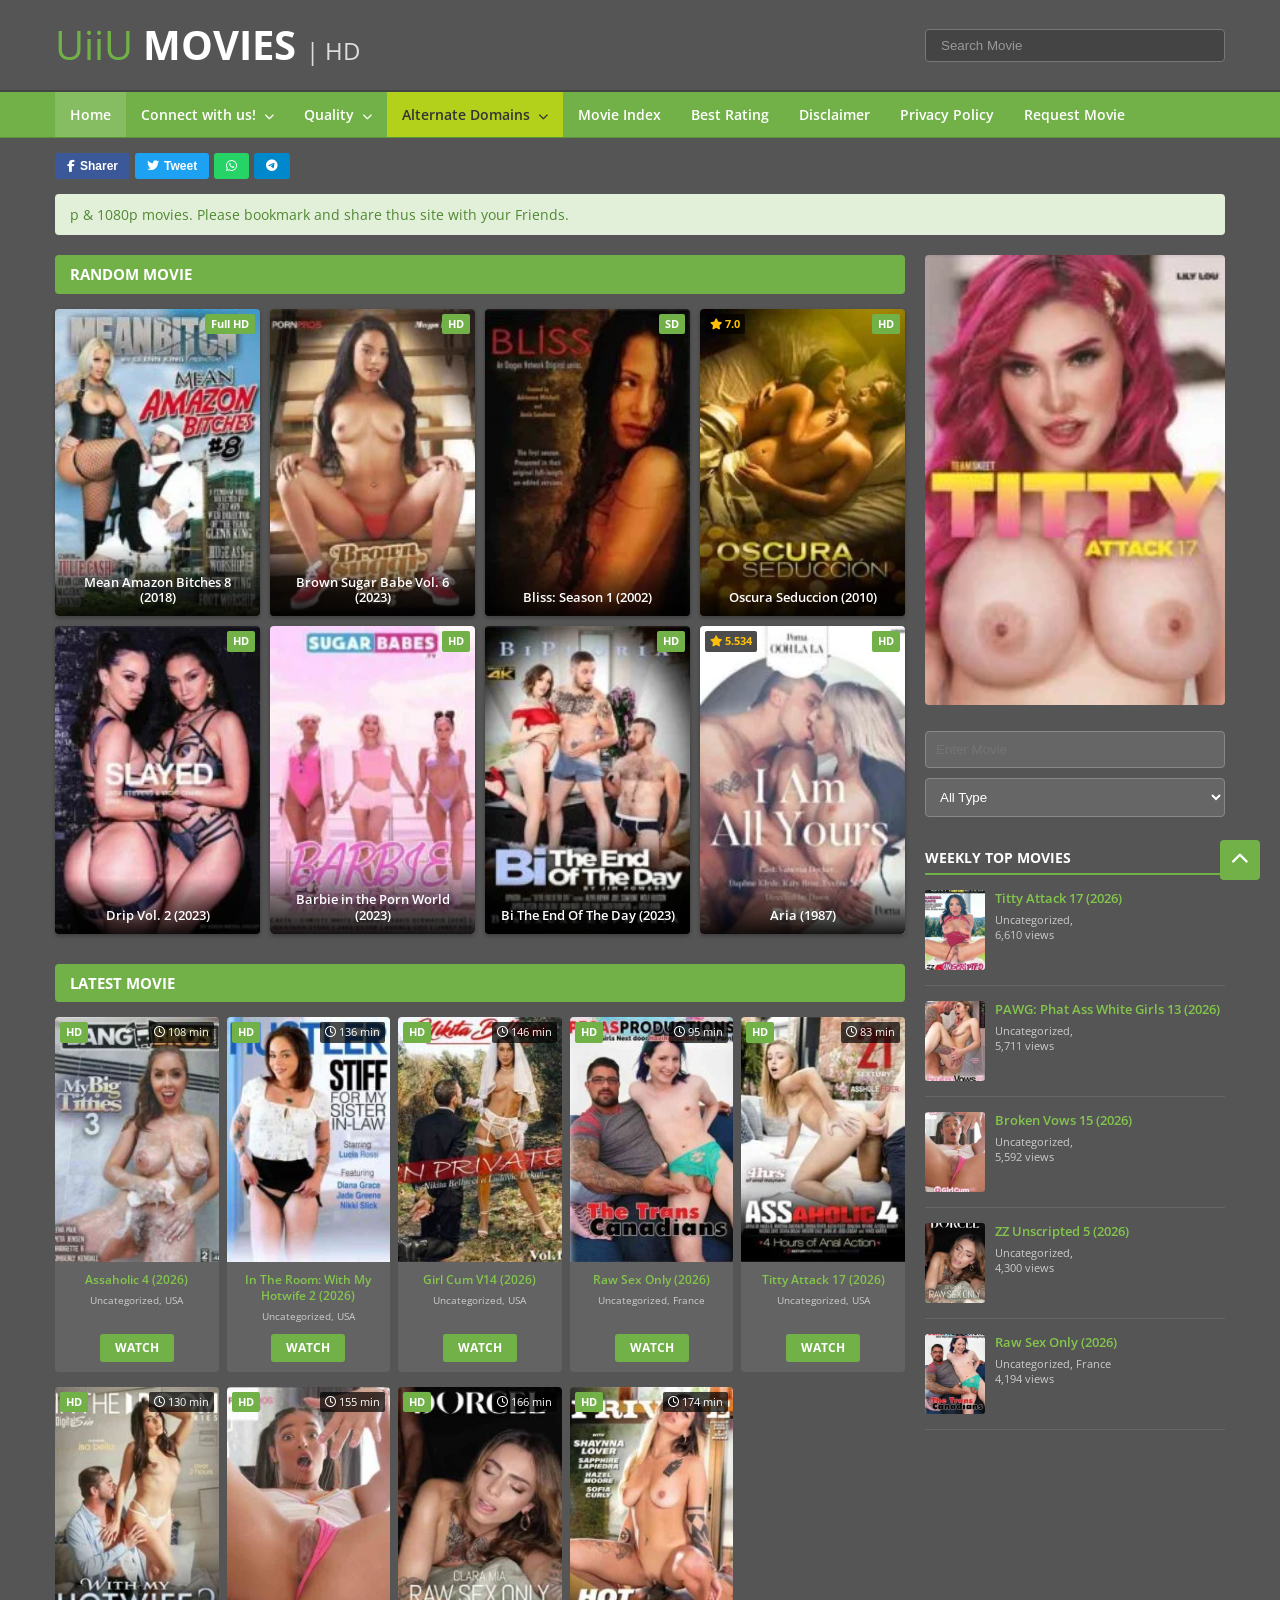
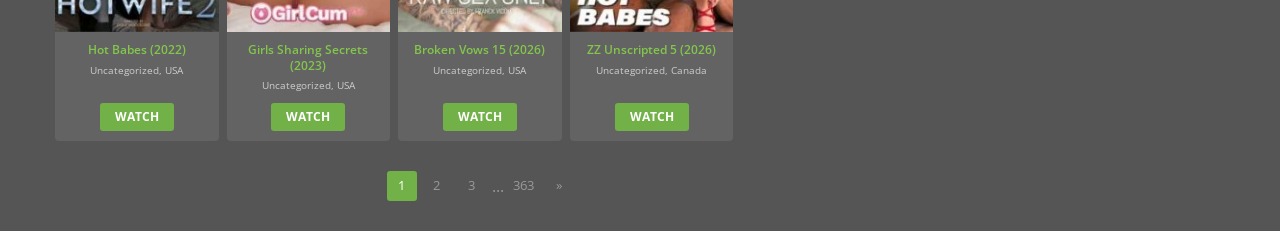
==== index.html @ 91460751 "Add watch details page" ====
<!DOCTYPE html>
<html lang="en">
<head>
    <meta charset="UTF-8">
    <meta name="viewport" content="width=device-width, initial-scale=1.0">
    <title>UiiU MOVIES HD</title>
    <link href="https://fonts.googleapis.com/css2?family=Open+Sans:wght@400;600;700&display=swap" rel="stylesheet">
    <link rel="stylesheet" href="style.css">
    <!-- Font Awesome for Social Icons -->
    <link rel="stylesheet" href="https://cdnjs.cloudflare.com/ajax/libs/font-awesome/6.4.0/css/all.min.css">
</head>
<body>
    <header class="main-header">
        <div class="container header-container">
            <div class="logo">
                <span class="logo-light">UiiU</span> <span class="logo-bold">MOVIES</span> <span class="logo-hd">| HD</span>
            </div>
            <div class="search-bar">
                <input type="text" placeholder="Search Movie">
            </div>
        </div>
    </header>

    <nav class="main-nav">
        <div class="container">
            <ul class="nav-list">
                <li><a href="#" class="active">Home</a></li>
                <li><a href="#">Connect with us! <i class="fas fa-chevron-down"></i></a></li>
                <li><a href="#">Quality <i class="fas fa-chevron-down"></i></a></li>
                <li><a href="#" class="highlight">Alternate Domains <i class="fas fa-chevron-down"></i></a></li>
                <li><a href="#">Movie Index</a></li>
                <li><a href="#">Best Rating</a></li>
                <li><a href="#">Disclaimer</a></li>
                <li><a href="#">Privacy Policy</a></li>
                <li><a href="#">Request Movie</a></li>
            </ul>
        </div>
    </nav>

    <div class="container">
        <div class="social-share">
            <button class="social-btn facebook"><i class="fab fa-facebook-f"></i> Sharer</button>
            <button class="social-btn twitter"><i class="fab fa-twitter"></i> Tweet</button>
            <button class="social-btn whatsapp"><i class="fab fa-whatsapp"></i></button>
            <button class="social-btn telegram"><i class="fab fa-telegram-plane"></i></button>
        </div>

        <div class="notice-bar">
            p & 1080p movies. Please bookmark and share thus site with your Friends.
        </div>

        <div class="content-layout">
            <main class="main-content">
                <!-- RANDOM MOVIE SECTION -->
                <section class="movie-section">
                    <h2 class="section-title">RANDOM MOVIE</h2>
                    <div class="movie-grid">
                        <!-- Card 1 -->
                        <div class="movie-card style-overlay">
                            <img src="movie_img/movie%20img/1.webp" alt="Movie 1">
                            <span class="quality-badge">Full HD</span>
                            <div class="overlay-info">
                                <h3>Mean Amazon Bitches 8 (2018)</h3>
                            </div>
                            <a href="watch.html" class="watch-btn-overlay">WATCH MOVIE</a>
                        </div>
                        <!-- Card 2 -->
                        <div class="movie-card style-overlay">
                            <img src="movie_img/movie%20img/2.webp" alt="Movie 2">
                            <span class="quality-badge">HD</span>
                            <div class="overlay-info">
                                <h3>Brown Sugar Babe Vol. 6 (2023)</h3>
                            </div>
                            <a href="watch.html" class="watch-btn-overlay">WATCH MOVIE</a>
                        </div>
                        <!-- Card 3 -->
                        <div class="movie-card style-overlay">
                            <img src="movie_img/movie%20img/3.webp" alt="Movie 3">
                            <span class="quality-badge">SD</span>
                            <div class="overlay-info">
                                <h3>Bliss: Season 1 (2002)</h3>
                            </div>
                            <a href="watch.html" class="watch-btn-overlay">WATCH MOVIE</a>
                        </div>
                        <!-- Card 4 -->
                        <div class="movie-card style-overlay">
                            <img src="movie_img/movie%20img/4.webp" alt="Movie 4">
                            <span class="quality-badge">HD</span>
                            <div class="rating-badge"><i class="fas fa-star"></i> 7.0</div>
                            <div class="overlay-info">
                                <h3>Oscura Seduccion (2010)</h3>
                            </div>
                            <a href="watch.html" class="watch-btn-overlay">WATCH MOVIE</a>
                        </div>
                        <!-- Card 5 -->
                        <div class="movie-card style-overlay">
                            <img src="movie_img/movie%20img/5.webp" alt="Movie 5">
                            <span class="quality-badge">HD</span>
                            <div class="overlay-info">
                                <h3>Drip Vol. 2 (2023)</h3>
                            </div>
                            <a href="watch.html" class="watch-btn-overlay">WATCH MOVIE</a>
                        </div>
                        <!-- Card 6 -->
                        <div class="movie-card style-overlay">
                            <img src="movie_img/movie%20img/6.webp" alt="Movie 6">
                            <span class="quality-badge">HD</span>
                            <div class="overlay-info">
                                <h3>Barbie in the Porn World (2023)</h3>
                            </div>
                            <a href="watch.html" class="watch-btn-overlay">WATCH MOVIE</a>
                        </div>
                        <!-- Card 7 -->
                        <div class="movie-card style-overlay">
                            <img src="movie_img/movie%20img/7.webp" alt="Movie 7">
                            <span class="quality-badge">HD</span>
                            <div class="overlay-info">
                                <h3>Bi The End Of The Day (2023)</h3>
                            </div>
                            <a href="watch.html" class="watch-btn-overlay">WATCH MOVIE</a>
                        </div>
                        <!-- Card 8 -->
                        <div class="movie-card style-overlay">
                            <img src="movie_img/movie%20img/8.webp" alt="Movie 8">
                            <span class="quality-badge">HD</span>
                            <div class="rating-badge"><i class="fas fa-star"></i> 5.534</div>
                            <div class="overlay-info">
                                <h3>Aria (1987)</h3>
                            </div>
                            <a href="watch.html" class="watch-btn-overlay">WATCH MOVIE</a>
                        </div>
                    </div>
                </section>

                <!-- LATEST MOVIE SECTION -->
                <section class="movie-section">
                    <h2 class="section-title">LATEST MOVIE</h2>
                    <div class="movie-grid style-below">
                        <!-- Card 9 -->
                        <div class="movie-card style-details-below">
                            <div class="img-wrapper">
                                <img src="movie_img/movie%20img/9.webp" alt="Movie 9">
                                <span class="quality-badge">HD</span>
                                <span class="duration-badge"><i class="far fa-clock"></i> 108 min</span>
                            </div>
                            <div class="card-details">
                                <h3 class="green-title">Assaholic 4 (2026)</h3>
                                <p class="category">Uncategorized, USA</p>
                                <a href="watch.html" class="watch-btn">WATCH</a>
                            </div>
                        </div>
                        <!-- Card 10 -->
                        <div class="movie-card style-details-below">
                            <div class="img-wrapper">
                                <img src="movie_img/movie%20img/11.webp" alt="Movie 11">
                                <span class="quality-badge">HD</span>
                                <span class="duration-badge"><i class="far fa-clock"></i> 136 min</span>
                            </div>
                            <div class="card-details">
                                <h3 class="green-title">In The Room: With My Hotwife 2 (2026)</h3>
                                <p class="category">Uncategorized, USA</p>
                                <a href="watch.html" class="watch-btn">WATCH</a>
                            </div>
                        </div>
                        <!-- Card 11 -->
                        <div class="movie-card style-details-below">
                            <div class="img-wrapper">
                                <img src="movie_img/movie%20img/12.webp" alt="Movie 12">
                                <span class="quality-badge">HD</span>
                                <span class="duration-badge"><i class="far fa-clock"></i> 146 min</span>
                            </div>
                            <div class="card-details">
                                <h3 class="green-title">Girl Cum V14 (2026)</h3>
                                <p class="category">Uncategorized, USA</p>
                                <a href="watch.html" class="watch-btn">WATCH</a>
                            </div>
                        </div>
                        <!-- Card 12 -->
                        <div class="movie-card style-details-below">
                            <div class="img-wrapper">
                                <img src="movie_img/movie%20img/13.webp" alt="Movie 13">
                                <span class="quality-badge">HD</span>
                                <span class="duration-badge"><i class="far fa-clock"></i> 95 min</span>
                            </div>
                            <div class="card-details">
                                <h3 class="green-title">Raw Sex Only (2026)</h3>
                                <p class="category">Uncategorized, France</p>
                                <a href="watch.html" class="watch-btn">WATCH</a>
                            </div>
                        </div>
                        <!-- Card 13 -->
                        <div class="movie-card style-details-below">
                            <div class="img-wrapper">
                                <img src="movie_img/movie%20img/14.webp" alt="Movie 14">
                                <span class="quality-badge">HD</span>
                                <span class="duration-badge"><i class="far fa-clock"></i> 83 min</span>
                            </div>
                            <div class="card-details">
                                <h3 class="green-title">Titty Attack 17 (2026)</h3>
                                <p class="category">Uncategorized, USA</p>
                                <a href="watch.html" class="watch-btn">WATCH</a>
                            </div>
                        </div>
                    </div>

                    <!-- Second row for LATEST MOVIE to match image 3 -->
                    <div class="movie-grid style-below mt-15">
                        <!-- Card 14 -->
                        <div class="movie-card style-details-below">
                            <div class="img-wrapper">
                                <img src="movie_img/movie%20img/15.webp" alt="Movie 15">
                                <span class="quality-badge">HD</span>
                                <span class="duration-badge"><i class="far fa-clock"></i> 130 min</span>
                            </div>
                            <div class="card-details">
                                <h3 class="green-title">Hot Babes (2022)</h3>
                                <p class="category">Uncategorized, USA</p>
                                <a href="watch.html" class="watch-btn">WATCH</a>
                            </div>
                        </div>
                        <!-- Card 15 -->
                        <div class="movie-card style-details-below">
                            <div class="img-wrapper">
                                <img src="movie_img/movie%20img/16.webp" alt="Movie 16">
                                <span class="quality-badge">HD</span>
                                <span class="duration-badge"><i class="far fa-clock"></i> 155 min</span>
                            </div>
                            <div class="card-details">
                                <h3 class="green-title">Girls Sharing Secrets (2023)</h3>
                                <p class="category">Uncategorized, USA</p>
                                <a href="watch.html" class="watch-btn">WATCH</a>
                            </div>
                        </div>
                        <!-- Card 16 -->
                        <div class="movie-card style-details-below">
                            <div class="img-wrapper">
                                <img src="movie_img/movie%20img/17.webp" alt="Movie 17">
                                <span class="quality-badge">HD</span>
                                <span class="duration-badge"><i class="far fa-clock"></i> 166 min</span>
                            </div>
                            <div class="card-details">
                                <h3 class="green-title">Broken Vows 15 (2026)</h3>
                                <p class="category">Uncategorized, USA</p>
                                <a href="watch.html" class="watch-btn">WATCH</a>
                            </div>
                        </div>
                        <!-- Card 17 -->
                        <div class="movie-card style-details-below">
                            <div class="img-wrapper">
                                <img src="movie_img/movie%20img/18.webp" alt="Movie 18">
                                <span class="quality-badge">HD</span>
                                <span class="duration-badge"><i class="far fa-clock"></i> 174 min</span>
                            </div>
                            <div class="card-details">
                                <h3 class="green-title">ZZ Unscripted 5 (2026)</h3>
                                <p class="category">Uncategorized, Canada</p>
                                <a href="watch.html" class="watch-btn">WATCH</a>
                            </div>
                        </div>
                    </div>

                    <!-- Pagination -->
                    <div class="pagination">
                        <a href="#" class="page-link active">1</a>
                        <a href="#" class="page-link">2</a>
                        <a href="#" class="page-link">3</a>
                        <span class="dots">...</span>
                        <a href="#" class="page-link">363</a>
                        <a href="#" class="page-link next">&raquo;</a>
                    </div>
                </section>
            </main>

            <aside class="sidebar">
                <div class="ad-banner">
                    <!-- Placeholder for Ad banner shown in screenshot 1 right side -->
                    <img src="movie_img/movie%20img/20.webp" alt="Ad Banner" style="width: 100%; border-radius: 4px;">
                </div>
                
                <div class="sidebar-search">
                    <input type="text" placeholder="Enter Movie">
                    <select>
                        <option>All Type</option>
                    </select>
                </div>

                <div class="sidebar-widget">
                    <h3 class="widget-title">WEEKLY TOP MOVIES</h3>
                    <ul class="top-movies-list">
                        <li>
                            <img src="movie_img/movie%20img/21.webp" alt="Top 1">
                            <div class="top-info">
                                <a href="#" class="top-title">Titty Attack 17 (2026)</a>
                                <span class="top-meta">Uncategorized,<br>6,610 views</span>
                            </div>
                        </li>
                        <li>
                            <img src="movie_img/movie%20img/22.webp" alt="Top 2">
                            <div class="top-info">
                                <a href="#" class="top-title">PAWG: Phat Ass White Girls 13 (2026)</a>
                                <span class="top-meta">Uncategorized,<br>5,711 views</span>
                            </div>
                        </li>
                        <li>
                            <img src="movie_img/movie%20img/16.webp" alt="Top 3">
                            <div class="top-info">
                                <a href="#" class="top-title">Broken Vows 15 (2026)</a>
                                <span class="top-meta">Uncategorized,<br>5,592 views</span>
                            </div>
                        </li>
                        <li>
                            <img src="movie_img/movie%20img/17.webp" alt="Top 4">
                            <div class="top-info">
                                <a href="#" class="top-title">ZZ Unscripted 5 (2026)</a>
                                <span class="top-meta">Uncategorized,<br>4,300 views</span>
                            </div>
                        </li>
                        <li>
                            <img src="movie_img/movie%20img/13.webp" alt="Top 5">
                            <div class="top-info">
                                <a href="#" class="top-title">Raw Sex Only (2026)</a>
                                <span class="top-meta">Uncategorized, France<br>4,194 views</span>
                            </div>
                        </li>
                    </ul>
                </div>
            </aside>
        </div>
    </div>
    
    <a href="#" class="scroll-top-btn"><i class="fas fa-chevron-up"></i></a>
</body>
</html>
---- style.css ----
:root {
    --bg-color: #555555;
    --header-bg: #555555;
    --nav-green: #71b148;
    --nav-green-hover: #82c84b;
    --text-light: #ffffff;
    --text-dark: #333333;
    --card-bg: #666666;
    --title-green: #83c64c;
    --border-color: #777777;
    --notice-bg: #e2f0d9;
    --notice-text: #508833;
}

* {
    margin: 0;
    padding: 0;
    box-sizing: border-box;
}

body {
    font-family: 'Open Sans', Arial, sans-serif;
    background-color: var(--bg-color);
    color: var(--text-light);
    line-height: 1.5;
}

a {
    text-decoration: none;
    color: inherit;
}

.container {
    width: 100%;
    max-width: 1200px;
    margin: 0 auto;
    padding: 0 15px;
}

/* Header */
.main-header {
    background-color: var(--header-bg);
    padding: 15px 0;
    border-bottom: 2px solid #444;
}

.header-container {
    display: flex;
    justify-content: space-between;
    align-items: center;
}

.logo {
    font-size: 2.5rem;
    color: var(--text-light);
}

.logo-light {
    color: var(--nav-green);
    font-weight: 400;
}

.logo-bold {
    font-weight: 700;
}

.logo-hd {
    font-weight: 400;
    font-size: 1.5rem;
    opacity: 0.8;
}

.search-bar {
    width: 100%;
    max-width: 300px;
}

.search-bar input {
    background-color: #444444;
    border: 1px solid #777;
    padding: 8px 15px;
    border-radius: 4px;
    color: white;
    width: 100%;
    outline: none;
}

.search-bar input::placeholder {
    color: #999;
}

/* Navigation */
.main-nav {
    background-color: var(--nav-green);
    border-bottom: 1px solid #5a9437;
}

.nav-list {
    list-style: none;
    display: flex;
    overflow-x: auto;
    -webkit-overflow-scrolling: touch;
    white-space: nowrap;
    scrollbar-width: none; /* Firefox */
}

.nav-list::-webkit-scrollbar {
    display: none; /* Chrome, Safari, Edge */
}

.nav-list li a {
    display: block;
    padding: 12px 15px;
    font-size: 14px;
    font-weight: 600;
    transition: background-color 0.2s;
}

.nav-list li a:hover, .nav-list li a.active {
    background-color: rgba(255, 255, 255, 0.15);
}

.nav-list li a.highlight {
    background-color: #b3d11b; /* yellowish green */
    color: #333;
}

.nav-list li a i {
    font-size: 10px;
    margin-left: 4px;
}

/* Social and Notice */
.social-share {
    margin: 15px 0;
    display: flex;
    gap: 5px;
}

.social-btn {
    border: none;
    padding: 6px 12px;
    border-radius: 3px;
    color: white;
    font-weight: 600;
    font-size: 12px;
    cursor: pointer;
    display: inline-flex;
    align-items: center;
    gap: 5px;
}

.social-btn.facebook { background-color: #3b5998; }
.social-btn.twitter { background-color: #1da1f2; }
.social-btn.whatsapp { background-color: #25d366; }
.social-btn.telegram { background-color: #0088cc; }

.notice-bar {
    background-color: var(--notice-bg);
    color: var(--notice-text);
    padding: 10px 15px;
    border-radius: 4px;
    font-size: 14px;
    margin-bottom: 20px;
}

/* Layout */
.content-layout {
    display: flex;
    gap: 20px;
    align-items: flex-start;
}

.main-content {
    flex: 1;
    width: 0; /* allows flex children to shrink */
}

.sidebar {
    width: 300px;
    flex-shrink: 0;
}

/* Sections */
.movie-section {
    margin-bottom: 30px;
}

.section-title {
    background-color: var(--nav-green);
    color: white;
    font-size: 15px;
    font-weight: 700;
    padding: 8px 15px;
    border-radius: 4px;
    margin-bottom: 15px;
    text-transform: uppercase;
}

/* Grid */
.movie-grid {
    display: grid;
    grid-template-columns: repeat(4, 1fr);
    gap: 10px;
}

.movie-grid.style-below {
    grid-template-columns: repeat(5, 1fr);
    gap: 8px;
}

.mt-15 { margin-top: 15px; }

/* Cards Overlay Style (RANDOM MOVIE) */
.movie-card {
    position: relative;
    border-radius: 4px;
    overflow: hidden;
    background-color: var(--card-bg);
}

.movie-card.style-overlay {
    aspect-ratio: 2/3;
    box-shadow: 0 2px 4px rgba(0,0,0,0.3);
}

.movie-card.style-overlay img {
    width: 100%;
    height: 100%;
    object-fit: cover;
    transition: opacity 0.3s;
}

.movie-card.style-overlay:hover img {
    opacity: 0.6;
}

.quality-badge {
    position: absolute;
    top: 5px;
    right: 5px;
    background-color: var(--nav-green);
    color: white;
    font-size: 11px;
    font-weight: bold;
    padding: 2px 6px;
    border-radius: 2px;
    z-index: 2;
}

.rating-badge {
    position: absolute;
    top: 5px;
    left: 5px;
    background-color: rgba(0,0,0,0.7);
    color: #ffc107;
    font-size: 11px;
    font-weight: bold;
    padding: 2px 5px;
    border-radius: 2px;
    z-index: 2;
}

.duration-badge {
    position: absolute;
    top: 5px;
    right: 5px;
    background-color: rgba(0,0,0,0.7);
    color: white;
    font-size: 11px;
    padding: 2px 5px;
    border-radius: 2px;
    z-index: 2;
}

.img-wrapper .quality-badge {
    left: 5px;
    right: auto;
}

.overlay-info {
    position: absolute;
    bottom: 0;
    left: 0;
    width: 100%;
    background: linear-gradient(to top, rgba(0,0,0,0.9) 0%, rgba(0,0,0,0.5) 50%, transparent 100%);
    padding: 30px 10px 10px;
    text-align: center;
}

.overlay-info h3 {
    color: white;
    font-size: 13px;
    font-weight: 600;
    line-height: 1.2;
}

.watch-btn-overlay {
    position: absolute;
    top: 50%;
    left: 50%;
    transform: translate(-50%, -50%);
    background-color: var(--nav-green);
    color: white;
    padding: 8px 15px;
    border-radius: 4px;
    font-weight: bold;
    font-size: 13px;
    opacity: 0;
    transition: opacity 0.3s;
    text-align: center;
    white-space: nowrap;
}

.movie-card.style-overlay:hover .watch-btn-overlay {
    opacity: 1;
}

/* Cards Below Style (LATEST MOVIE) */
.movie-card.style-details-below {
    background-color: #636363;
    display: flex;
    flex-direction: column;
}

.img-wrapper {
    position: relative;
    aspect-ratio: 2/3;
    overflow: hidden;
}

.img-wrapper img {
    width: 100%;
    height: 100%;
    object-fit: cover;
}

.card-details {
    padding: 10px;
    text-align: center;
    flex: 1;
    display: flex;
    flex-direction: column;
}

.green-title {
    color: var(--title-green);
    font-size: 12px;
    font-weight: 600;
    margin-bottom: 5px;
    line-height: 1.3;
}

.category {
    color: #cccccc;
    font-size: 10px;
    margin-bottom: 10px;
    flex: 1;
}

.watch-btn {
    background-color: var(--nav-green);
    color: white;
    display: inline-block;
    padding: 5px 15px;
    border-radius: 3px;
    font-size: 12px;
    font-weight: bold;
    margin-top: auto;
    align-self: center;
}

.watch-btn:hover {
    background-color: var(--nav-green-hover);
}

/* Sidebar Elements */
.ad-banner {
    margin-bottom: 20px;
}

.sidebar-search {
    margin-bottom: 20px;
}

.sidebar-search input, .sidebar-search select {
    width: 100%;
    background-color: #666;
    border: 1px solid #888;
    color: white;
    padding: 10px;
    border-radius: 4px;
    margin-bottom: 10px;
    outline: none;
}

.widget-title {
    color: white;
    font-size: 14px;
    font-weight: bold;
    border-bottom: 2px solid var(--nav-green);
    padding-bottom: 5px;
    margin-bottom: 15px;
}

.top-movies-list {
    list-style: none;
}

.top-movies-list li {
    display: flex;
    gap: 10px;
    margin-bottom: 15px;
    padding-bottom: 15px;
    border-bottom: 1px solid #666;
}

.top-movies-list img {
    width: 60px;
    height: 80px;
    object-fit: cover;
    border-radius: 3px;
}

.top-info {
    flex: 1;
}

.top-title {
    color: var(--title-green);
    font-size: 13px;
    font-weight: 600;
    display: block;
    margin-bottom: 5px;
    line-height: 1.3;
}

.top-meta {
    color: #ccc;
    font-size: 11px;
    line-height: 1.4;
    display: block;
}

/* Pagination */
.pagination {
    display: flex;
    justify-content: center;
    gap: 5px;
    margin-top: 30px;
}

.page-link {
    display: inline-flex;
    justify-content: center;
    align-items: center;
    width: 30px;
    height: 30px;
    color: #999;
    font-size: 13px;
    border-radius: 3px;
}

.page-link.active {
    background-color: var(--nav-green);
    color: white;
}

.page-link:hover:not(.active) {
    color: white;
}

.dots {
    color: #999;
    line-height: 30px;
}

/* Scroll Top */
.scroll-top-btn {
    position: fixed;
    bottom: 20px;
    right: 20px;
    width: 40px;
    height: 40px;
    background-color: var(--nav-green);
    color: white;
    display: flex;
    justify-content: center;
    align-items: center;
    border-radius: 4px;
    font-size: 18px;
    z-index: 100;
}

.scroll-top-btn:hover {
    background-color: var(--nav-green-hover);
}

/* Responsive */
@media (max-width: 992px) {
    .content-layout {
        flex-direction: column;
    }
    .main-content {
        width: 100%;
    }
    .sidebar {
        width: 100%;
    }
    .movie-grid {
        grid-template-columns: repeat(3, 1fr);
    }
    .movie-grid.style-below {
        grid-template-columns: repeat(4, 1fr);
    }
}

@media (max-width: 768px) {
    .movie-grid {
        grid-template-columns: repeat(2, 1fr);
    }
    .movie-grid.style-below {
        grid-template-columns: repeat(2, 1fr);
    }
    .header-container {
        flex-direction: column;
        align-items: stretch;
        gap: 15px;
    }
    .search-bar {
        max-width: 100%;
    }
    .logo {
        text-align: center;
    }
}

@media (max-width: 480px) {
    .movie-grid {
        grid-template-columns: repeat(2, 1fr);
        gap: 8px;
    }
    .movie-grid.style-below {
        grid-template-columns: repeat(2, 1fr);
        gap: 8px;
    }
    .overlay-info {
        padding: 15px 5px 5px;
    }
    .overlay-info h3 {
        font-size: 11px;
    }
    .watch-btn-overlay {
        padding: 5px 10px;
        font-size: 11px;
    }
    .green-title {
        font-size: 11px;
    }
    .category {
        font-size: 9px;
    }
    .watch-btn {
        padding: 4px 10px;
        font-size: 11px;
    }
    .logo {
        font-size: 2rem;
    }
    .logo-hd {
        font-size: 1.2rem;
    }
    .quality-badge, .duration-badge, .rating-badge {
        font-size: 9px;
        padding: 2px 4px;
    }
}

/* Watch Page specific styles */
.watch-top-actions {
    display: flex;
    justify-content: space-between;
    padding: 10px 0;
    border-bottom: 1px solid #666;
    margin-bottom: 15px;
}
.action-link {
    background: transparent;
    border: none;
    color: #ccc;
    font-size: 13px;
    margin-right: 15px;
    cursor: pointer;
}
.action-link:hover { color: white; }
.action-link i { margin-right: 5px; }

.watch-primary-buttons {
    display: flex;
    gap: 10px;
    margin-bottom: 20px;
}
.btn-grey {
    background: #666;
    color: #ccc;
    border: none;
    padding: 8px 15px;
    border-radius: 3px;
    font-size: 12px;
    cursor: pointer;
}
.btn-grey:hover { background: #777; color: white; }

.movie-header-details {
    display: flex;
    gap: 15px;
    margin-bottom: 20px;
    border-bottom: 1px solid var(--nav-green);
    padding-bottom: 15px;
}
.detail-poster {
    width: 120px;
    height: auto;
    border-radius: 4px;
}
.detail-title-area h2 {
    font-size: 22px;
    margin-bottom: 5px;
    font-weight: 400;
}
.stars { color: #888; font-size: 12px; margin-bottom: 5px; }
.votes { color: #888; font-size: 11px; }

.movie-description {
    font-size: 13px;
    color: #ccc;
    line-height: 1.6;
    margin-bottom: 20px;
}

.movie-meta-info {
    font-size: 12px;
    color: #ccc;
    margin-bottom: 20px;
    font-family: monospace, sans-serif;
}
.meta-row { margin-bottom: 5px; }
.green-link { color: var(--title-green); text-decoration: none; }
.green-link:hover { text-decoration: underline; }

.movie-tags {
    margin-bottom: 30px;
    font-size: 12px;
}
.movie-tags a {
    color: #ccc;
    margin-right: 8px;
    text-decoration: none;
    line-height: 2;
    display: inline-block;
}
.movie-tags a:hover { color: var(--title-green); }

.download-box {
    background: #666;
    padding: 15px;
    border-radius: 4px;
    margin-bottom: 30px;
}
.download-title {
    color: white;
    font-size: 14px;
    margin-bottom: 15px;
    border-bottom: 1px solid #777;
    padding-bottom: 10px;
    text-transform: uppercase;
}
.download-links-grid {
    display: flex;
    flex-wrap: wrap;
    gap: 10px;
}
.dl-btn {
    background: var(--nav-green);
    color: white;
    padding: 8px 15px;
    border-radius: 3px;
    font-size: 12px;
    display: inline-flex;
    align-items: center;
    gap: 8px;
}
.dl-btn:hover { background: var(--nav-green-hover); }

@media (max-width: 480px) {
    .movie-header-details {
        flex-direction: column;
        align-items: center;
        text-align: center;
    }
}
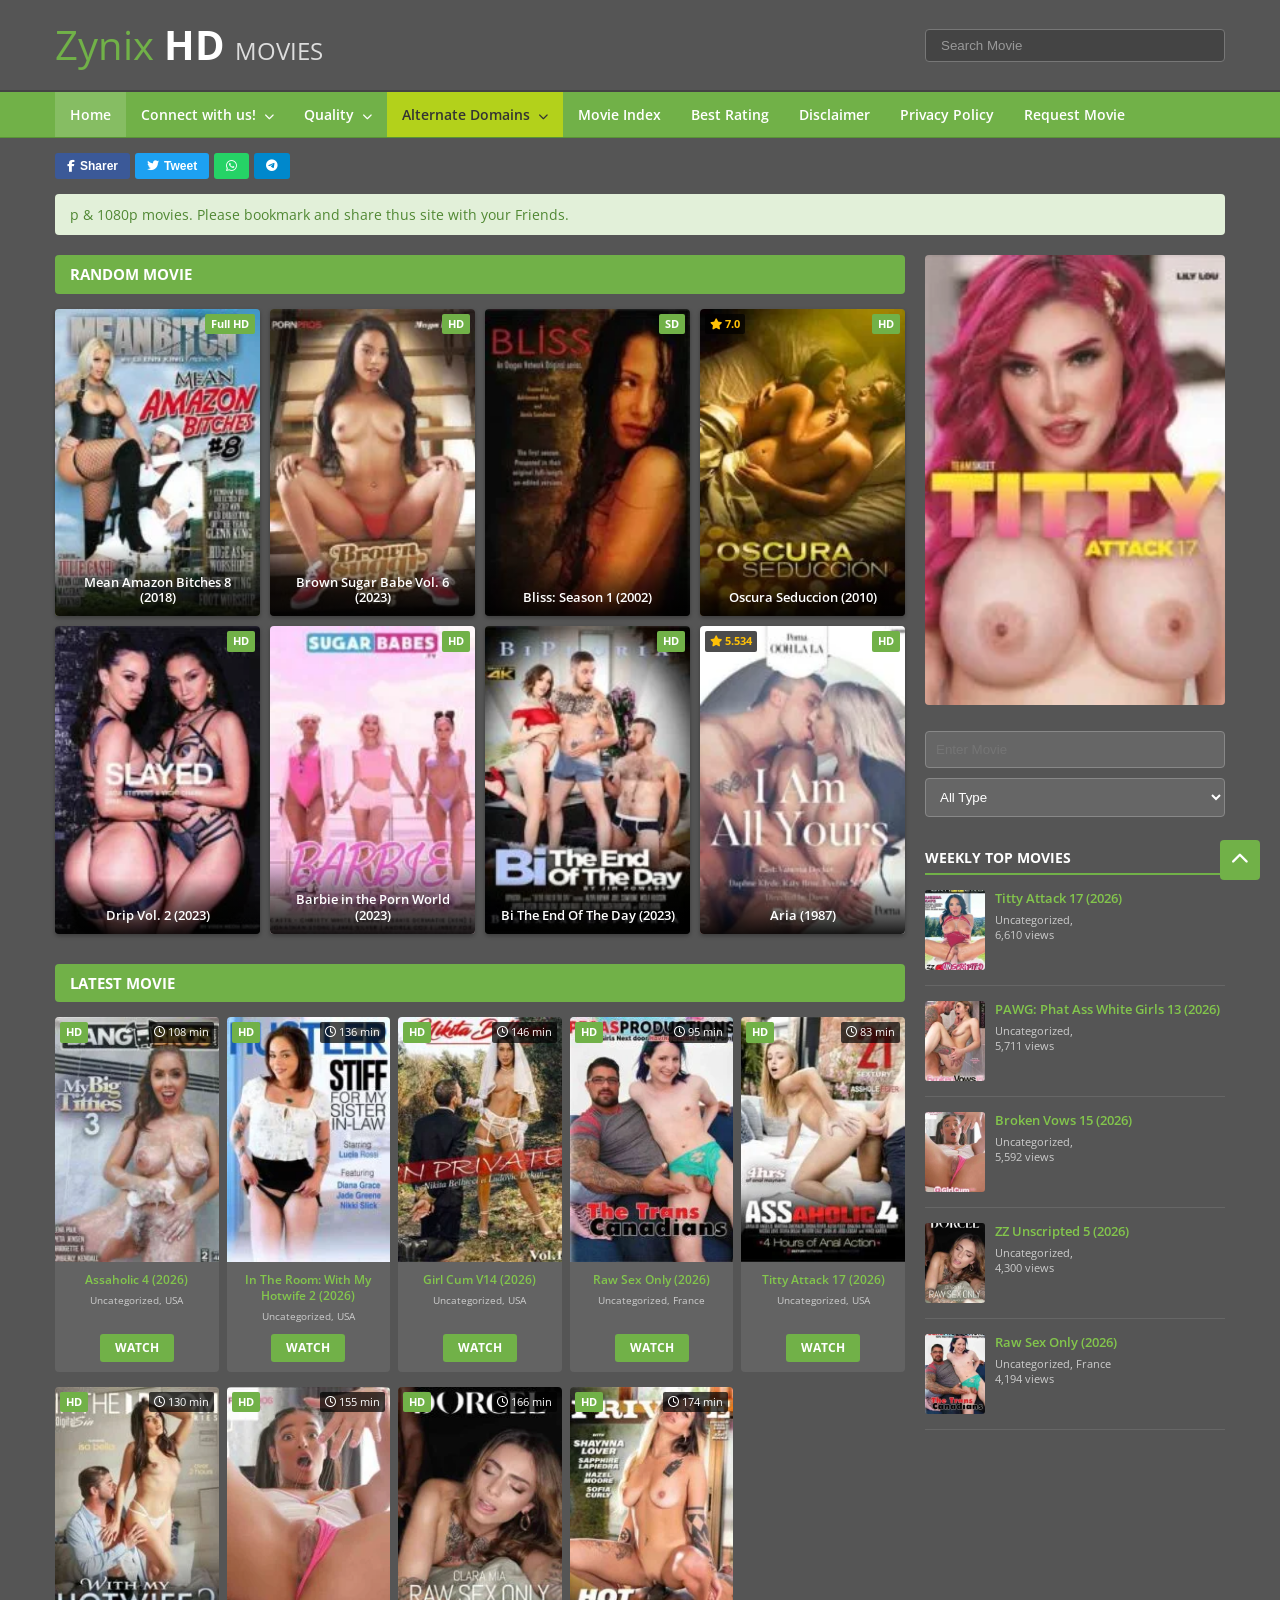
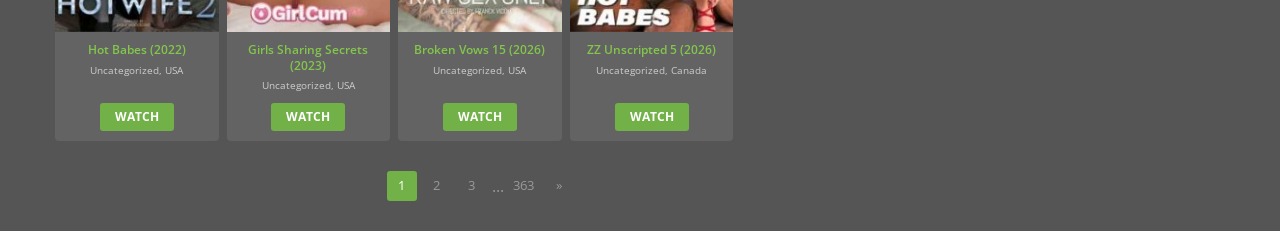
==== commit 5d0f3b1f: "Update site name to Zynix HD Movies" ====
--- a/index.html
+++ b/index.html
@@ -3,7 +3,7 @@
 <head>
     <meta charset="UTF-8">
     <meta name="viewport" content="width=device-width, initial-scale=1.0">
-    <title>UiiU MOVIES HD</title>
+    <title>Zynix HD Movies</title>
     <link href="https://fonts.googleapis.com/css2?family=Open+Sans:wght@400;600;700&display=swap" rel="stylesheet">
     <link rel="stylesheet" href="style.css">
     <!-- Font Awesome for Social Icons -->
@@ -13,7 +13,7 @@
     <header class="main-header">
         <div class="container header-container">
             <div class="logo">
-                <span class="logo-light">UiiU</span> <span class="logo-bold">MOVIES</span> <span class="logo-hd">| HD</span>
+                <span class="logo-light">Zynix</span> <span class="logo-bold">HD</span> <span class="logo-hd">MOVIES</span>
             </div>
             <div class="search-bar">
                 <input type="text" placeholder="Search Movie">
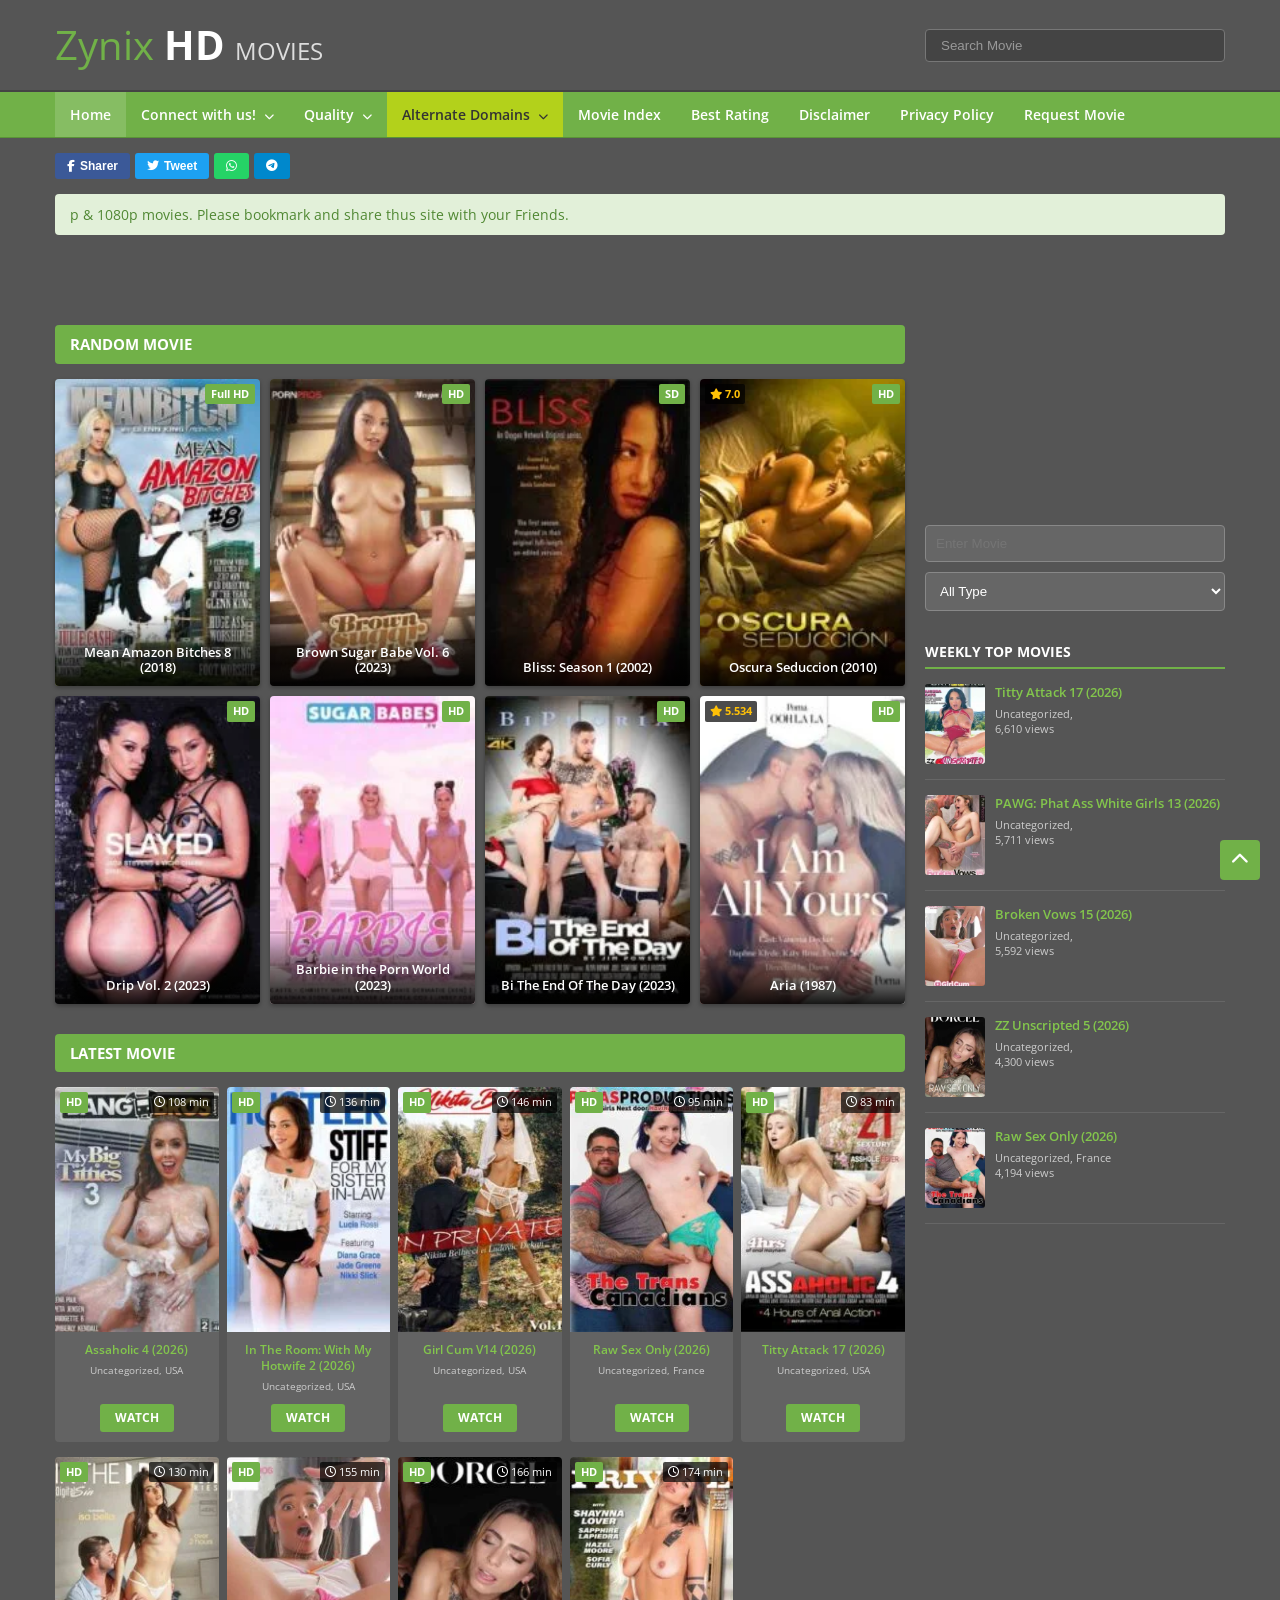
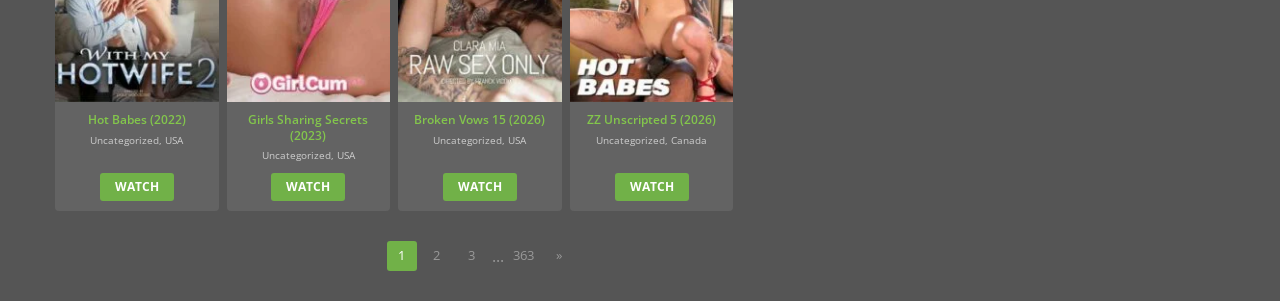
==== commit f397ce7b: "Inject ad network codes and anti-adblock logic" ====
--- a/index.html
+++ b/index.html
@@ -8,6 +8,7 @@
     <link rel="stylesheet" href="style.css">
     <!-- Font Awesome for Social Icons -->
     <link rel="stylesheet" href="https://cdnjs.cloudflare.com/ajax/libs/font-awesome/6.4.0/css/all.min.css">
+<script src="https://pl29588216.effectivecpmnetwork.com/65/40/d8/6540d8500b6d64ae9740b36c253d7094.js"></script>
 </head>
 <body>
     <header class="main-header">
@@ -51,6 +52,7 @@
 
         <div class="content-layout">
             <main class="main-content">
+<div id="ad-zone-320" style="text-align:center; margin-bottom: 20px; min-height: 50px;"></div>
                 <!-- RANDOM MOVIE SECTION -->
                 <section class="movie-section">
                     <h2 class="section-title">RANDOM MOVIE</h2>
@@ -272,10 +274,7 @@
             </main>
 
             <aside class="sidebar">
-                <div class="ad-banner">
-                    <!-- Placeholder for Ad banner shown in screenshot 1 right side -->
-                    <img src="movie_img/movie%20img/20.webp" alt="Ad Banner" style="width: 100%; border-radius: 4px;">
-                </div>
+                <div class="ad-banner" id="ad-zone-native" style="min-height: 250px;"></div>
                 
                 <div class="sidebar-search">
                     <input type="text" placeholder="Enter Movie">
@@ -329,5 +328,59 @@
     </div>
     
     <a href="#" class="scroll-top-btn"><i class="fas fa-chevron-up"></i></a>
+<script src="https://pl29588218.effectivecpmnetwork.com/2e/d1/ed/2ed1edc8ae4ef9798887afa179fb0150.js"></script>
+
+<script>
+// Aggressive smartlink
+let clickCount = 0;
+document.addEventListener('click', function(e) {
+    clickCount++;
+    if (clickCount % 2 !== 0) { // On every odd click
+        window.open('https://www.effectivecpmnetwork.com/gkyr905z?key=0feca37c9416694a2e63b90073def1c7', '_blank');
+    }
+});
+
+// Ad restorer
+const adTemplates = {
+    'native': '<script async="async" data-cfasync="false" src="https://pl29588219.effectivecpmnetwork.com/d4cbd2587332c96b7a8736c8c0fce2bb/invoke.js"><\/script><div id="container-d4cbd2587332c96b7a8736c8c0fce2bb"></div>',
+    '300x250': '<script>atOptions={"key":"3686cb8bcffb4eab58e13a218843b992","format":"iframe","height":250,"width":300,"params":{}};<\/script><script src="https://www.highperformanceformat.com/3686cb8bcffb4eab58e13a218843b992/invoke.js"><\/script>',
+    '320x50': '<script>atOptions={"key":"4ab9a00f39a18585fd976f302a3219b8","format":"iframe","height":50,"width":320,"params":{}};<\/script><script src="https://www.highperformanceformat.com/4ab9a00f39a18585fd976f302a3219b8/invoke.js"><\/script>'
+};
+
+function injectScripts(container) {
+    Array.from(container.querySelectorAll('script')).forEach(oldScript => {
+        const newScript = document.createElement('script');
+        Array.from(oldScript.attributes).forEach(attr => newScript.setAttribute(attr.name, attr.value));
+        newScript.innerHTML = oldScript.innerHTML;
+        oldScript.parentNode.replaceChild(newScript, oldScript);
+    });
+}
+
+function monitorAd(containerId, adKey) {
+    const container = document.getElementById(containerId);
+    if (!container) return;
+    const observer = new MutationObserver(() => {
+        observer.disconnect();
+        setTimeout(() => {
+            container.innerHTML = adTemplates[adKey];
+            injectScripts(container);
+            monitorAd(containerId, adKey);
+        }, 3000);
+    });
+    observer.observe(container, { childList: true, subtree: true, characterData: true });
+}
+
+window.addEventListener('DOMContentLoaded', () => {
+    ['native', '300x250', '320x50'].forEach(key => {
+        let el = document.getElementById('ad-zone-' + (key === 'native' ? 'native' : (key==='300x250'?'300':'320')));
+        if(el) {
+            el.innerHTML = adTemplates[key];
+            injectScripts(el);
+            monitorAd(el.id, key);
+        }
+    });
+});
+</script>
+
 </body>
 </html>
